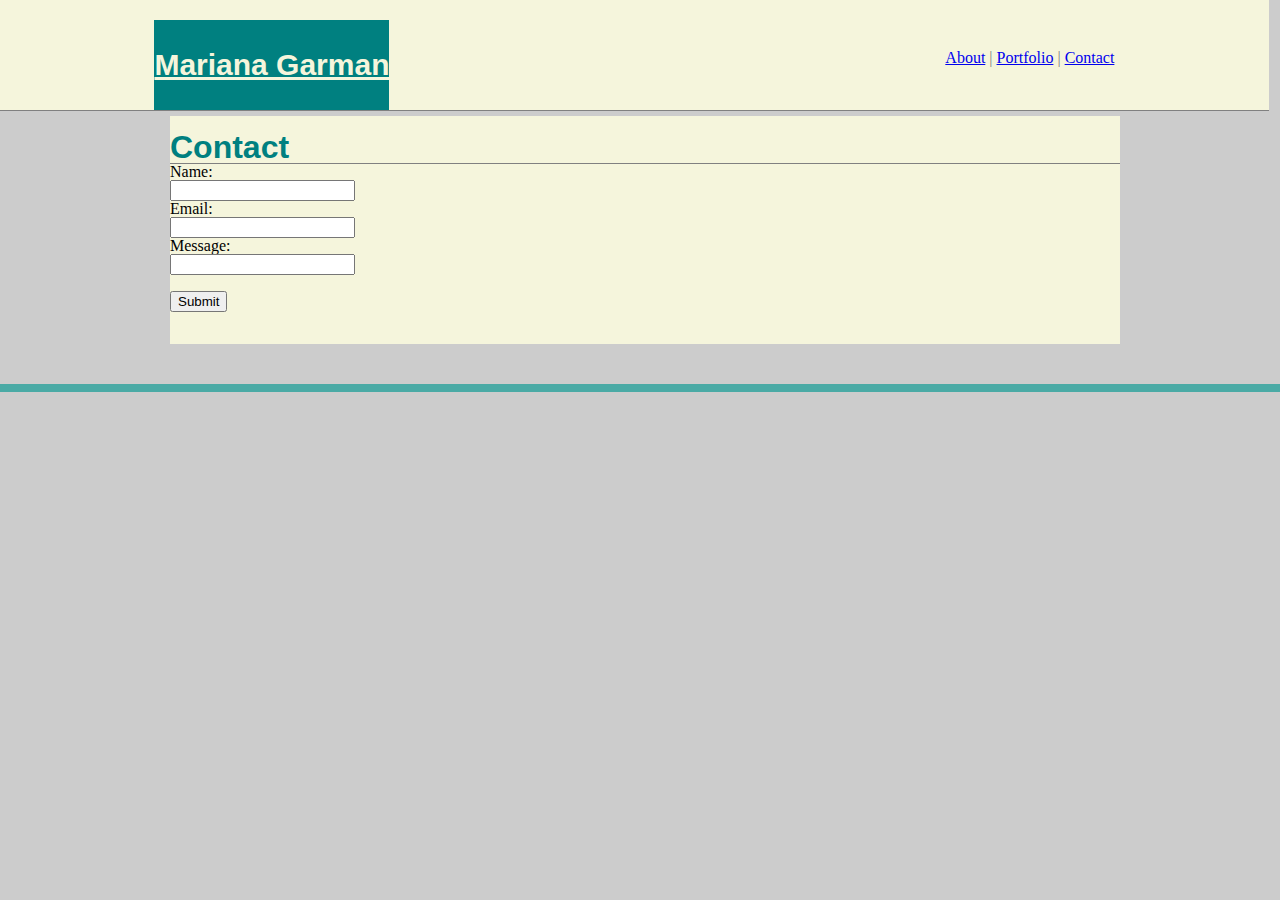
==== contact.html @ 19d40f31 "Copy of Basic Portfolio - NO media queeries added" ====
<!DOCTYPE html>
<html lang="en-us">
<!-- Your CSS must be linked somehwere in here-->
<link rel="stylesheet" type="text/css" href="assets/css/reset.css">
<link rel="stylesheet" type="text/css" href="assets/css/style.css">

    <head>
        <meta charset="UTF-8">
        <title>Basic Portfolio - Contact</title>
    </head>

    <body>
        <header id="hyperlinks">
            <div class="box">
                <a href="index.html" id= "name">Mariana Garman</a>
                <nav>
                    <a href="index.html">About</a> |
                    <a href="portfolio.html">Portfolio</a> |
                    <a href="contact.html">Contact</a>
                </nav>
            </div>
        </header>

        <div id="main-box" class="box">
           <section class="main-box">  
            <h1>Contact</h1>
                <form action="#">
                    Name:<br><input type="text" name="firstname" value=""><br>
                    Email:<br><input type="text" email="email" value=""><br>
                    Message:<br><input type="text" message="message" value="" width= 100% height=30%><br><br>
                    <input type="submit" value="Submit">
                </form>
                <br><br>
           </section>
        </div>
        
<!-- I meant to make the message box bigger, but ran out of time -->

        <footer>
            <div class="box"></div>
        </footer>

    </body>
</html>
---- assets/css/style.css ----
* {
    box sizing: border-box;
}

/* Allow my boxes to keep the same size regardles of whether 
if padding/border/margin change. */

body {
    background-image: url("paper.gif");
    background-color: #cccccc;
}
/*Header*/ 

/*You had margin-left: auto; and margin-right: auto; and 
it was useless*/

#hyperlinks {
    width: 96%;
    height: 20 px;
    /*Before watching video on Week 2 folder, I had margin to 400 px. 
    The values below refer to 0 top, 0 right and 30 bottom*/
    margin: 0 0 5px;
    background: beige;
    padding: 20px;
    border-bottom: 1px solid grey;
    overflow: auto;
    /*z-index: 99; was on the video, but it didn't change my shell when I tried it*/
    padding-bottom: 0%;
}

/*TIP: Margin set to "0 auto;" centers everything.*/

/*A note on using width and max-width: assigning an element 
a width property gives it its definitive, end-all-be-all width. 
Like stating that "element X's width is Y". Assigning an element 
the max-width property, however, is stating that "element X's 
width CANNOT be MORE than Y, but CAN be LESS than Y". Thus, if/when 
you assign an element just a max-width property, it will simply take 
up as much space as necessary to wrap around the element(s) contained within it.*/

#name {
    color: beige;
    font-size: 30px;
    line-height: 90px;
    font-weight: bold;
    font-family: "Gill Sans", sans-serif;
    background: teal;
    height: 90 px;
    width: 250 px;
    float: left;
    text-align: center
}

/* Initially, I had the following properties with different values and those did not 
work, this came up as simple bold letters with a highlighted-like looking box. 
#name {
font-color: beige;
font-size: 25px;
font-family: Arial, Helvetica, sans-serif;
}*/

nav {
    float: right;
    margin-top: 30px;
    font-family: Cambria, Cochin, Georgia, Times, 'Times New Roman', serif;
    color: grey;
}

/* You could also style nav a or even nav a:first-child */

h1, h2 {
    font-family: "Gill Sans", sans-serif;
}

h1 {
    font-size: 200%;
    color: teal;
    font-weight: 700;
    margin-bottom: 20 px;
    border-bottom: 1px solid grey;
    /*Margin bottom didn't work to give some space between h2 and content below*/
}   

h2 {
    color: teal;
    font-weight: 500;
    font-size: 22 px;
}

p {
   font-family: "Gill Sans", sans-serif;
   font-size: 20 px;
   color: darkgray; 
   margin-right: 35%;
   font-size: 130%;
}

#main-box {
    
}

.main-box {
    padding-top: 15px;
    background: beige;
    margin: 0 0 40px 0;
    width: 100%;
    max-width: 950px;
    border: 1 px solid grey;
    margin-left: 25%;
    float: right;
}

p {
    bottom: 350px;
    left: 50px;
    width: 50%;
    height: 100%;
    width-max: 45 px;
    margin-left: 40%;
    margin-right: 5%;
}

footer {
    clear: both;
    border-top: 8px solid #4aaaa5;
}
.box {
    width: 960px;
    margin: 0 auto;
    clear: both;
}

.project .text2 {
    color: teal;
    background: purple;
    text-align: center;
    bottom: 20px;
    padding: 15px;
    width: 100%;
    line-height: 30px;
    margin-bottom: 0;
    font-weight: 300;
}

.project {
    display: inline-block;
}

/*I meant to organize two images per row, and add the text on top of each image, 
but that became complex and I couldn't include that.
video code:
.auth-image {
    width: 200px;
    height: auto;
    margin-top: 10px;
    float: left;
    margin: right;
}*/

#Couch-seal {
    float: left;
}
/*Adding the float on the image, helped the paragraph on the index page to
fit on the right hand side easily. Before then, it was being pushed down and 
modifying margin/padding, etc, did not help.
I also had a div wrapping this text, and then removed it.*/

/*Google the meaning of this:
.work {
    width: 274px;
    overflow: auto;
    position: relative;
    float: left;
    margin: 20px 0 25px;
}
.work:nth-child(even) {
    margin-right: 40px;
}

*/
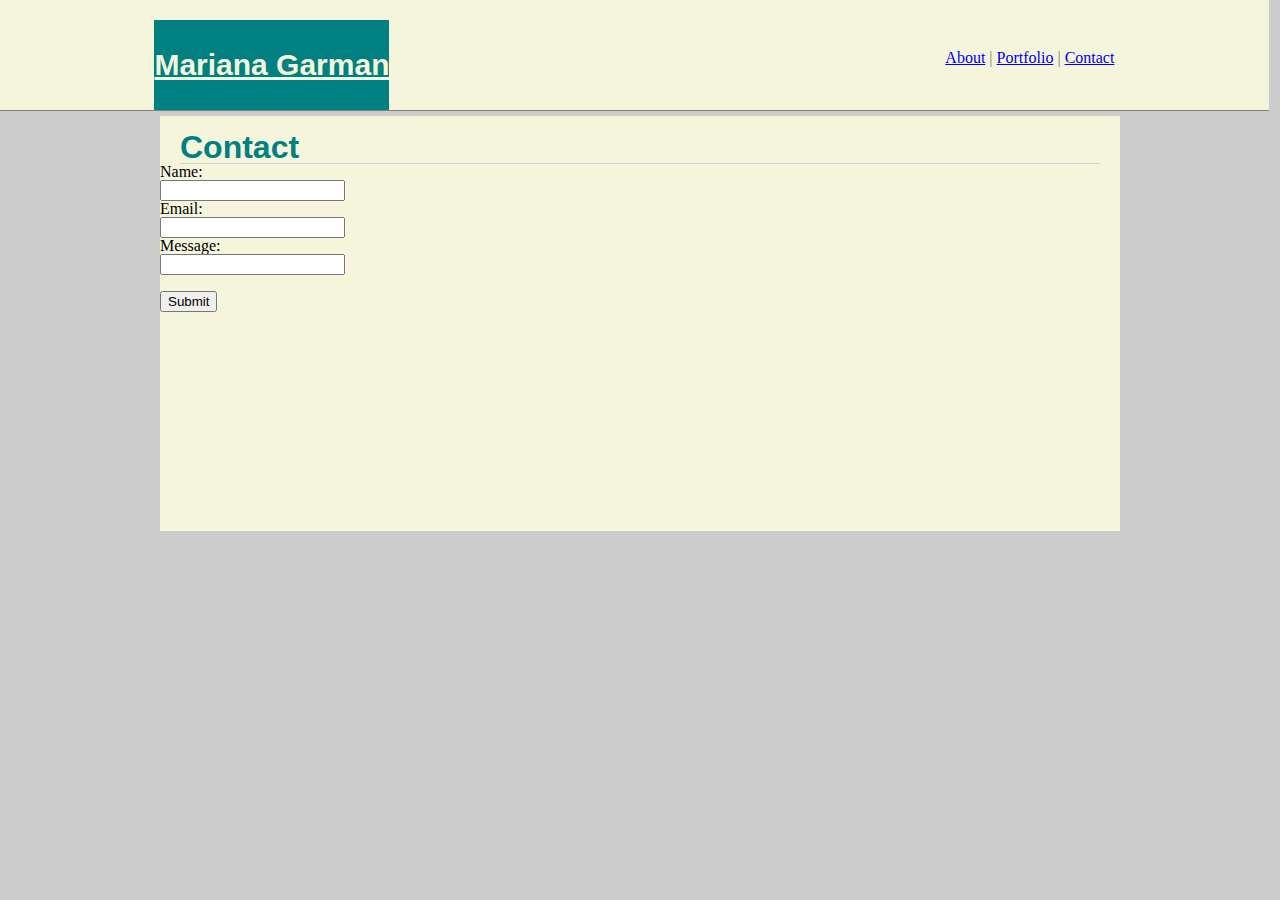
==== commit e6d4a471: "index page ready, contact & portfolio missing" ====
--- a/contact.html
+++ b/contact.html
@@ -21,7 +21,7 @@
             </div>
         </header>
 
-        <div id="main-box" class="box">
+        <div id="main-box3" class="box">
            <section class="main-box">  
             <h1>Contact</h1>
                 <form action="#">
--- a/assets/css/style.css
+++ b/assets/css/style.css
@@ -73,14 +73,16 @@
     font-family: "Gill Sans", sans-serif;
 }
 
+
 h1 {
     font-size: 200%;
     color: teal;
     font-weight: 700;
     margin-bottom: 20 px;
-    border-bottom: 1px solid grey;
-    /*Margin bottom didn't work to give some space between h2 and content below*/
-}   
+    border-bottom: 1px solid lightgray;
+    margin-left: 20px;
+    margin-right: 20px;
+}
 
 h2 {
     color: teal;
@@ -89,26 +91,44 @@
 }
 
 p {
-   font-family: "Gill Sans", sans-serif;
-   font-size: 20 px;
-   color: darkgray; 
-   margin-right: 35%;
-   font-size: 130%;
+    font-family: "Gill Sans", sans-serif;
+    font-size: 20 px;
+    color: darkgray; 
+    margin-right: 35%;
+    font-size: 130%;
+    margin-bottom: 30px;
 }
 
 #main-box {
     
 }
 
-.main-box {
+#main-box1 {
     padding-top: 15px;
     background: beige;
-    margin: 0 0 40px 0;
-    width: 100%;
-    max-width: 950px;
-    border: 1 px solid grey;
-    margin-left: 25%;
-    float: right;
+    /*margin: 0 0 40px 0;*/
+    margin-left: auto;
+    width: 100%;
+    max-width: 960px;
+    height: 600px;
+}
+
+#main-box2 {
+    padding-top: 15px;
+    background: beige;
+    margin-left: auto;
+    width: 100%;
+    max-width: 960px;
+    height: 800px;
+}
+
+#main-box3 {
+    padding-top: 15px;
+    background: beige;
+    margin-left: auto;
+    width: 100%;
+    max-width: 960px;
+    height: 400px;
 }
 
 p {
@@ -116,15 +136,31 @@
     left: 50px;
     width: 50%;
     height: 100%;
-    width-max: 45 px;
     margin-left: 40%;
     margin-right: 5%;
+    margin-top: 30px;
 }
 
 footer {
-    clear: both;
-    border-top: 8px solid #4aaaa5;
-}
+    position: fixed;
+    background-color: #4aaaa5;
+    left: 0;
+    bottom: 0;
+    color: white;
+    margin-top: 15px;
+}
+
+/*footer {
+    position: fixed;
+    left: 0;
+    bottom: 0;
+    width: 100%;
+    background-color: teal;
+    color: white;
+    text-align: center;
+}*/
+
+
 .box {
     width: 960px;
     margin: 0 auto;
@@ -160,6 +196,8 @@
 
 #Couch-seal {
     float: left;
+    margin-top: 30px;
+    margin-left: 15px;
 }
 /*Adding the float on the image, helped the paragraph on the index page to
 fit on the right hand side easily. Before then, it was being pushed down and 
@@ -178,4 +216,20 @@
     margin-right: 40px;
 }
 
-*/+*/
+
+@media screen and (max-width: 768px) {
+    /* The body's bg color will be #333 */
+    body {
+        background-color: #333;
+    }
+    #Couch-seal {
+        width: 
+    }
+    p {
+        float: left;
+        margin: 5px;
+        margin-top: 35px;
+    }
+  
+}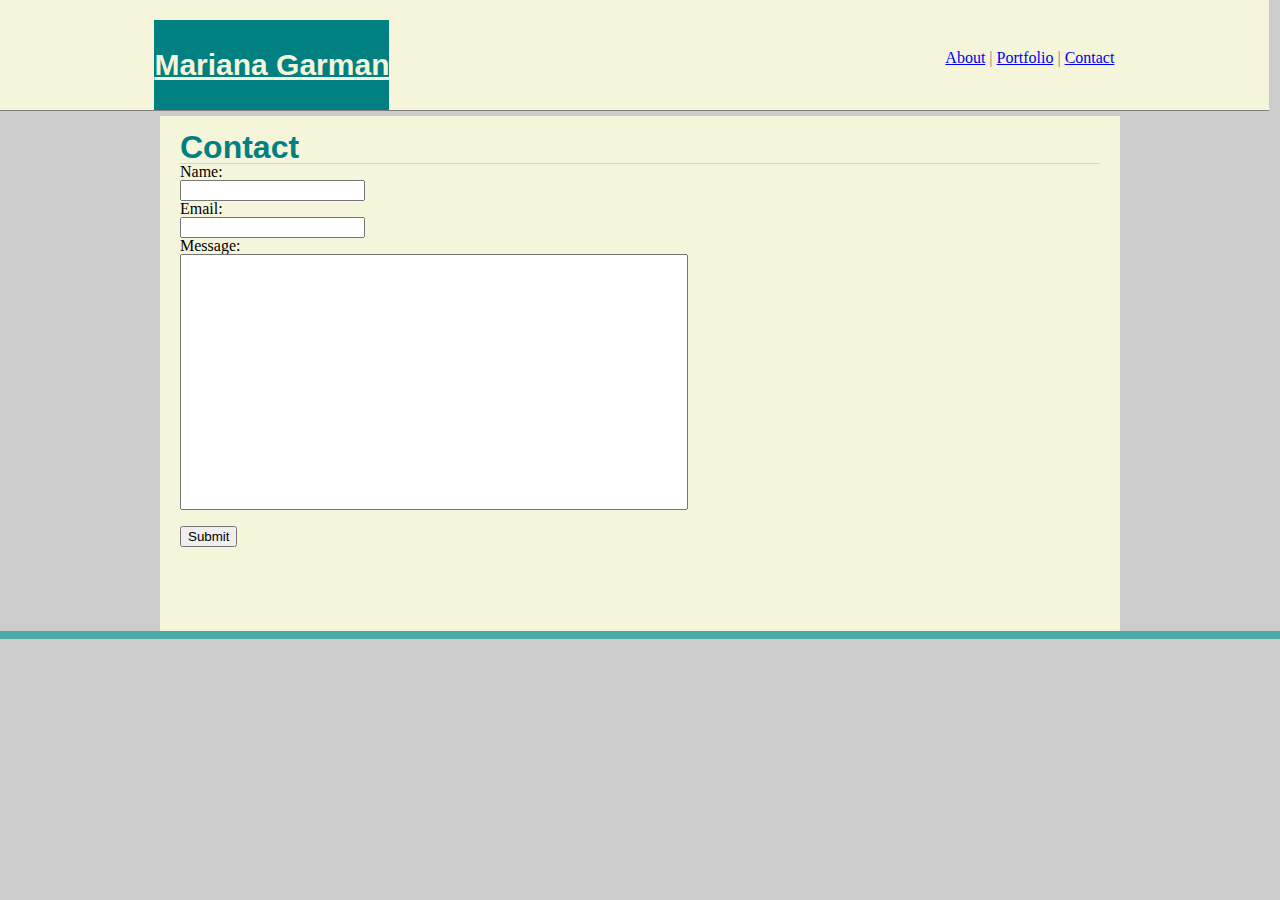
==== commit 52ccb52c: "contact & index pages ready, portfolio pending" ====
--- a/contact.html
+++ b/contact.html
@@ -24,10 +24,10 @@
         <div id="main-box3" class="box">
            <section class="main-box">  
             <h1>Contact</h1>
-                <form action="#">
+                <form id="form" action="#">
                     Name:<br><input type="text" name="firstname" value=""><br>
                     Email:<br><input type="text" email="email" value=""><br>
-                    Message:<br><input type="text" message="message" value="" width= 100% height=30%><br><br>
+                    Message:<br><input type="text" id="message" message="message" value="" width= 100% height=30%><br><br>
                     <input type="submit" value="Submit">
                 </form>
                 <br><br>
--- a/assets/css/style.css
+++ b/assets/css/style.css
@@ -128,7 +128,7 @@
     margin-left: auto;
     width: 100%;
     max-width: 960px;
-    height: 400px;
+    height: 500px;
 }
 
 p {
@@ -136,18 +136,25 @@
     left: 50px;
     width: 50%;
     height: 100%;
+    width-max: 45 px;
     margin-left: 40%;
     margin-right: 5%;
     margin-top: 30px;
 }
 
-footer {
-    position: fixed;
-    background-color: #4aaaa5;
-    left: 0;
-    bottom: 0;
-    color: white;
-    margin-top: 15px;
+footer .box {
+    clear: both;
+    border-top: 8px solid #4aaaa5;
+    width: 100%
+}
+
+#form {
+    margin-left: 20px;
+}
+
+#form #message{
+    width: 500px;
+    height: 250px;
 }
 
 /*footer {
@@ -159,7 +166,6 @@
     color: white;
     text-align: center;
 }*/
-
 
 .box {
     width: 960px;
@@ -218,7 +224,7 @@
 
 */
 
-@media screen and (max-width: 768px) {
+@media screen and (max-width: 725px) {
     /* The body's bg color will be #333 */
     body {
         background-color: #333;
@@ -231,5 +237,15 @@
         margin: 5px;
         margin-top: 35px;
     }
-  
+    #form #message{
+        width: 250px;
+        height: 125px;
+    }
+    nav {
+        float: left;
+        margin-top: 30px;
+        font-family: Cambria, Cochin, Georgia, Times, 'Times New Roman', serif;
+        color: grey;
+    }
+
 }